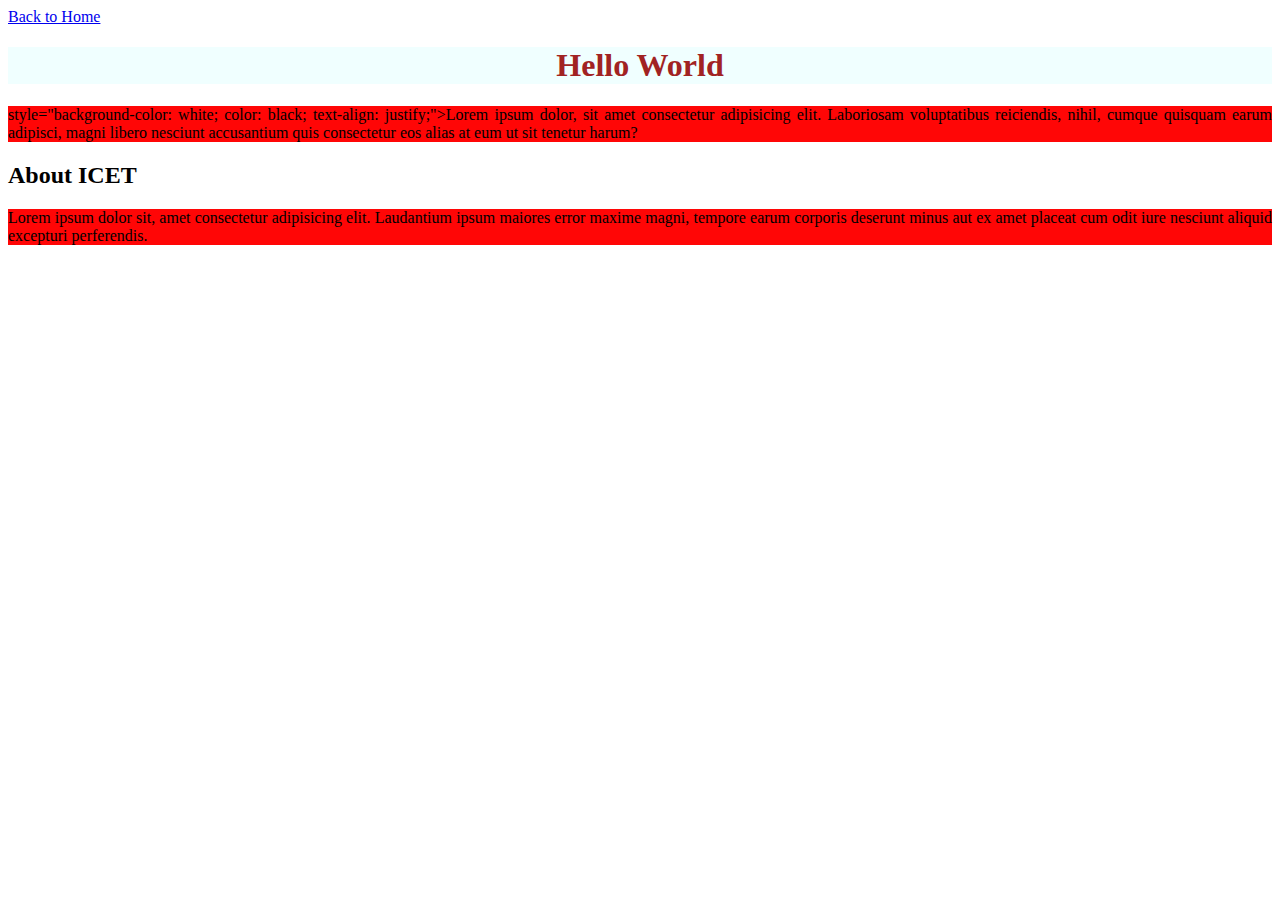
==== icet.html @ a99f815b "Dayo4" ====
<!DOCTYPE html>
<html lang="en">
<head>
    <meta charset="UTF-8">
    <meta name="viewport" content="width=device-width, initial-scale=1.0">
    <title>Document</title>
    <link rel="stylesheet" href="Style.css">
</head>
<body>
    <a href="index.html">Back to Home</a>
    <h1>Hello World</h1>
    <p> style="background-color: white; color: black; text-align: justify;">Lorem ipsum dolor, sit amet consectetur adipisicing elit. Laboriosam voluptatibus reiciendis, 
        nihil, cumque quisquam earum adipisci, magni libero nesciunt accusantium quis
         consectetur eos alias at eum ut sit tenetur harum?</p>

    <h2>About ICET</h2>
    <p>Lorem ipsum dolor sit, amet consectetur adipisicing elit. Laudantium ipsum maiores 
        error maxime magni, tempore earum corporis deserunt minus aut ex 
        amet placeat cum odit iure nesciunt aliquid excepturi perferendis.</p>
</body>
</html>
---- Style.css ----
p{
        background-color: rgb(255, 6, 6); 
        color: black; 
        text-align: justify;
    }

    h1{
        text-align: center; 
        background-color: azure; 
        color: rgb(161, 35, 35);


    }
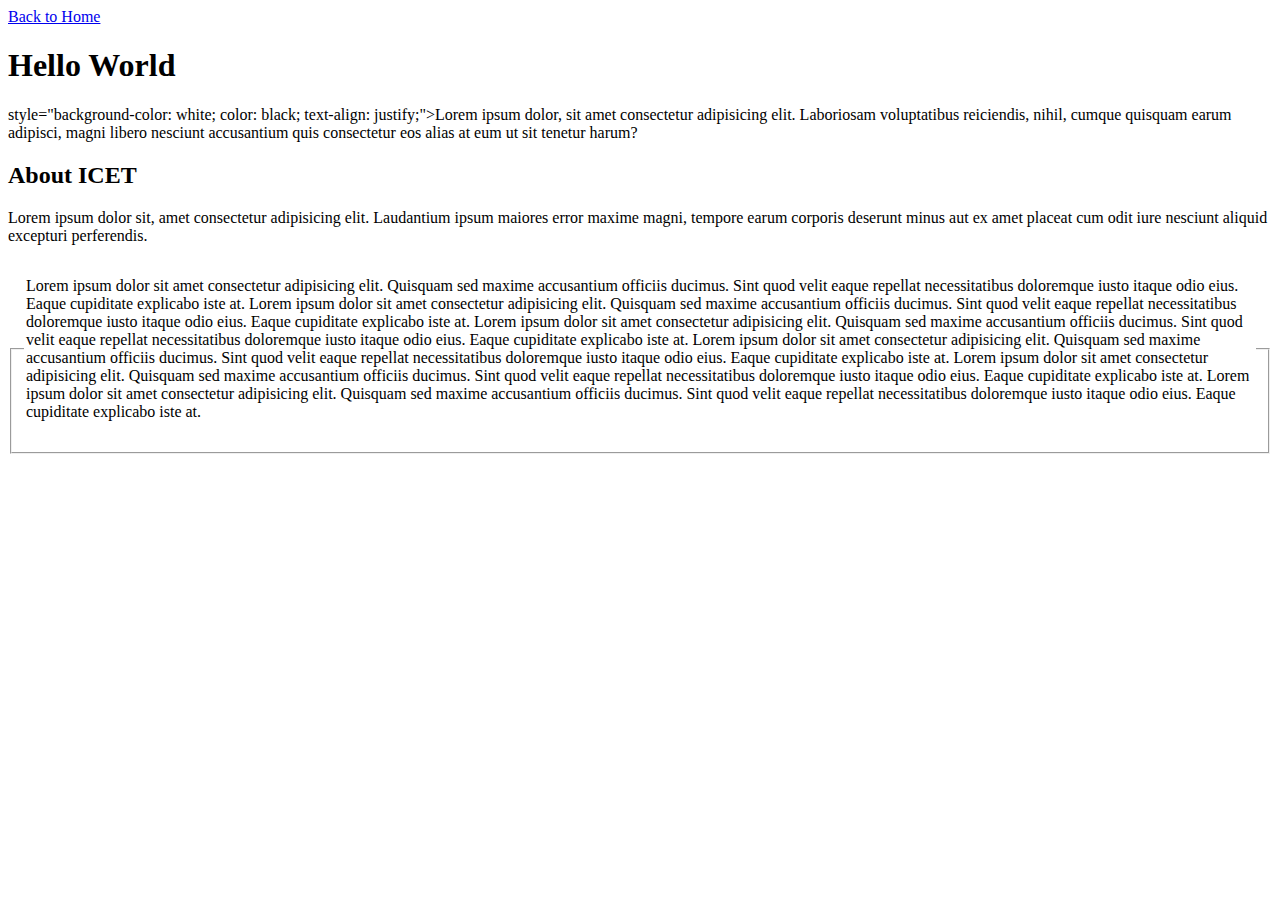
==== commit f1c1cfd4: "1_updated" ====
--- a/icet.html
+++ b/icet.html
@@ -4,7 +4,7 @@
     <meta charset="UTF-8">
     <meta name="viewport" content="width=device-width, initial-scale=1.0">
     <title>Document</title>
-    <link rel="stylesheet" href="Style.css">
+  
 </head>
 <body>
     <a href="index.html">Back to Home</a>
@@ -17,5 +17,18 @@
     <p>Lorem ipsum dolor sit, amet consectetur adipisicing elit. Laudantium ipsum maiores 
         error maxime magni, tempore earum corporis deserunt minus aut ex 
         amet placeat cum odit iure nesciunt aliquid excepturi perferendis.</p>
+
+        <fieldset>
+            <legend>
+                <p>Lorem ipsum dolor sit amet consectetur adipisicing elit. Quisquam sed maxime accusantium officiis ducimus. Sint quod velit eaque repellat necessitatibus doloremque iusto itaque odio eius. Eaque cupiditate explicabo iste at.
+                Lorem ipsum dolor sit amet consectetur adipisicing elit. Quisquam sed maxime accusantium officiis ducimus. Sint quod velit eaque repellat necessitatibus doloremque iusto itaque odio eius. Eaque cupiditate explicabo iste at.
+                Lorem ipsum dolor sit amet consectetur adipisicing elit. Quisquam sed maxime accusantium officiis ducimus. Sint quod velit eaque repellat necessitatibus doloremque iusto itaque odio eius. Eaque cupiditate explicabo iste at.
+                Lorem ipsum dolor sit amet consectetur adipisicing elit. Quisquam sed maxime accusantium officiis ducimus. Sint quod velit eaque repellat necessitatibus doloremque iusto itaque odio eius. Eaque cupiditate explicabo iste at.
+                Lorem ipsum dolor sit amet consectetur adipisicing elit. Quisquam sed maxime accusantium officiis ducimus. Sint quod velit eaque repellat necessitatibus doloremque iusto itaque odio eius. Eaque cupiditate explicabo iste at.
+                Lorem ipsum dolor sit amet consectetur adipisicing elit. Quisquam sed maxime accusantium officiis ducimus. Sint quod velit eaque repellat necessitatibus doloremque iusto itaque odio eius. Eaque cupiditate explicabo iste at.</p>
+            
+            
+            </legend>
+        </fieldset>
 </body>
 </html>